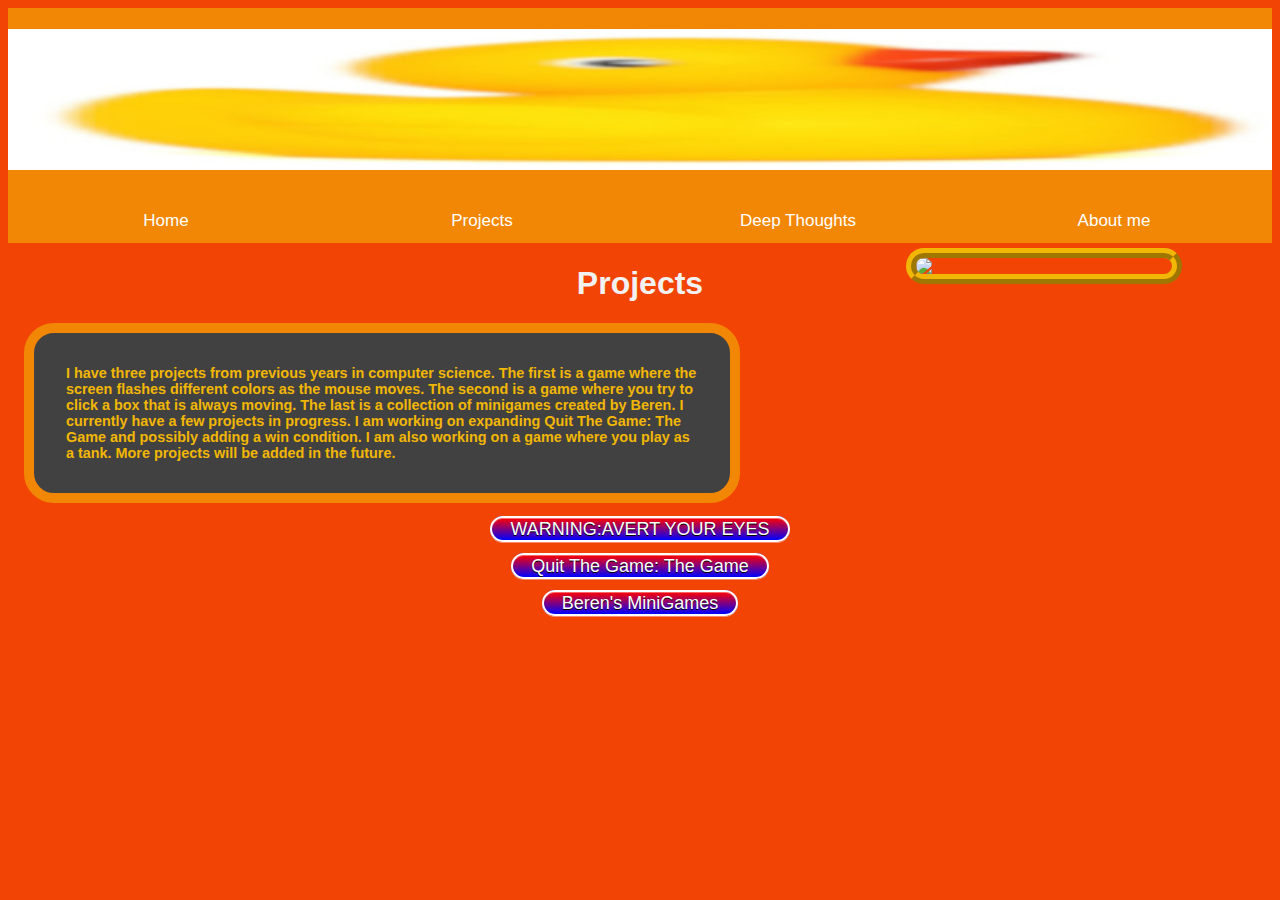
==== pages/Projects.html @ bd53177e "Add files via upload" ====
<!DOCTYPE html>
<html>

<head>
    <link rel="stylesheet" type="text/css" href="../css/Styles0.css">

</head>

<body>
    <div class="navbar">
        <h1><img id="bannerimg" src="../images/duck.jpeg" alt="Something here"></h1>
        <a href="../index.html">Home</a>
        <a href="Projects.html">Projects</a>
        <a href="deepthoughts.html">Deep Thoughts</a>
        <a href="aboutme.html">About me</a>
    </div>
    <h1>Projects</h1>
    <div class="box" div>I have three projects from previous years in computer science. The first is a game where the screen flashes different colors as the mouse moves. The second is a game where you try to click a box that is always moving. The last is a collection of minigames created by Beren. I currently have a few projects in progress. I am working on expanding Quit The Game: The Game and possibly adding a win condition. I am also working on a game where you play as a tank. More projects will be added in the future.</div>


    <P>
        <img class="projectpic" src="https://cdn.discordapp.com/attachments/188739950995439616/451070684991586310/DESPAyeeto.jpg">
    </P>

    <P>
        <A HREF="Seizure.html" class="button">WARNING:AVERT YOUR EYES</A>
    </P>

    <P>
        <a HREF='quit.html' class='button'>Quit The Game: The Game</a>
    </P>

    <P>
        <a HREF='Berenminigames.html' class='button'>Beren's MiniGames</a>
    </P>









    <div style="visibility:hidden" ,id="music"><embed src="../music/despaYeeto.mp3" autostart=true loop=true></div>
</body></html>
---- css/Styles0.css ----
.pic {
    position: absolute;
    width: 20%;
    margin: 3rem;
    top: 200px;
    right: 50px;
    padding: 0px;
    border-width: 10px;
    border-radius: 30px;
    border-color: #F28705;
    border-style: solid;
}

.projectpic {
    position: absolute;
    width: 20%;
    margin: 3rem;
    top: 200px;
    right: 50px;
    padding: 0px;
    border-width: 10px;
    border-radius: 30px;
    border-color: #F2B705;
    border-style: ridge;
}

.deepthoughtspic {
    position: absolute;
    width: 20%;
    margin: 3rem;
    top: 200px;
    right: 50px;
    padding: 0px;
    border-width: 10px;
    border-radius: 30px;
    border-color: #F2F2F2;
    border-style: dotted;
}

.aboutmepic {
    position: absolute;
    width: 20%;
    margin: 3rem;
    top: 200px;
    right: 50px;
    padding: 0px;
    border-width: 10px;
    border-radius: 30px;
    border-color: #F28705;
    border-style: double;
}

.box {
    position: relative;
    width: 50%;
    margin: 1rem;
    padding: 2rem;
    color: #F2B705;
    font-size: .9rem;
    font-weight: bold;
    text-align: left;
    border-width: 10px;
    border-radius: 30px;
    border-color: #F28705;
    border-style: solid;
    background-color: #414141;
}

body {
    background-color: #F24405;
}

body {
    text-align: center;
    font-family: "Gill Sans", sans-serif;
}


h1 {
    color: #F2F2F2;
}

p1 {
    color: gray;
    font-size: 12px;
}

p2 {
    color: gray;
    font-size: 12px;
    text-align: center;
}

button {
    margin: 100px;
}

.button {
    border: 2px solid #ffffff;
    background: #0000ff;
    background: -webkit-gradient(linear, left top, left bottom, from(#ff0000), to(#0000ff));
    background: -webkit-linear-gradient(top, #ff0000, #0000ff);
    background: -moz-linear-gradient(top, #ff0000, #0000ff);
    background: -ms-linear-gradient(top, #ff0000, #0000ff);
    background: -o-linear-gradient(top, #ff0000, #0000ff);
    background-image: -ms-linear-gradient(top, #ff0000 0%, #0000ff 100%);
    padding: 1px 18px;
    -webkit-border-radius: 16px;
    -moz-border-radius: 16px;
    border-radius: 16px;
    -webkit-box-shadow: rgba(255, 255, 255, 0.4) 0 1px 0, inset rgba(255, 255, 255, 0.4) 0 1px 0;
    -moz-box-shadow: rgba(255, 255, 255, 0.4) 0 1px 0, inset rgba(255, 255, 255, 0.4) 0 1px 0;
    box-shadow: rgba(255, 255, 255, 0.4) 0 1px 0, inset rgba(255, 255, 255, 0.4) 0 1px 0;
    text-shadow: #000000 0 1px 0;
    color: #ffffff;
    font-size: 18px;
    font-family: helvetica, serif;
    text-decoration: none;
    vertical-align: middle;
    margin: 100px;
}

.button:hover {
    border: 2px solid #919191;
    text-shadow: #000000 0 1px 0;
    background: #ff0000;
    background: -webkit-gradient(linear, left top, left bottom, from(#0000ff), to(#ff0000));
    background: -webkit-linear-gradient(top, #0000ff, #ff0000);
    background: -moz-linear-gradient(top, #0000ff, #ff0000);
    background: -ms-linear-gradient(top, #0000ff, #ff0000);
    background: -o-linear-gradient(top, #0000ff, #ff0000);
    background-image: -ms-linear-gradient(top, #0000ff 0%, #ff0000 100%);
    color: #8f8f8f;
    margin-bottom: 100px;
}

.button:active {
    text-shadow: #000000 0 1px 0;
    border: 2px solid #000000;
    background: #0000ff;
    background: -webkit-gradient(linear, left top, left bottom, from(#ff0000), to(#ff0000));
    background: -webkit-linear-gradient(top, #ff0000, #0000ff);
    background: -moz-linear-gradient(top, #ff0000, #0000ff);
    background: -ms-linear-gradient(top, #ff0000, #0000ff);
    background: -o-linear-gradient(top, #ff0000, #0000ff);
    background-image: -ms-linear-gradient(top, #ff0000 0%, #0000ff 100%);
    color: #000000;
}



.button:active {
    text-shadow: #000000 0 1px 0;
    border: 3px solid #000000;
    background: #0000ff;
    background: -webkit-gradient(linear, left top, left bottom, from(#ff0000), to(#ff0000));
    background: -webkit-linear-gradient(top, #ff0000, #0000ff);
    background: -moz-linear-gradient(top, #ff0000, #0000ff);
    background: -ms-linear-gradient(top, #ff0000, #0000ff);
    background: -o-linear-gradient(top, #ff0000, #0000ff);
    background-image: -ms-linear-gradient(top, #ff0000 0%, #0000ff 100%);
    color: #000000;
}

.navbar {
    width: 100%;
    background-color: #F28705;
    overflow: auto;
}

/* Navigation links */
.navbar a {
    float: left;
    padding-top: 12px;
    padding-bottom: 12px;
    color: white;
    text-decoration: none;
    font-size: 17px;
    width: 25%;
    /* Four equal-width links. If you have two links, use 50%, and 33.33% for three links, etc.. */
    text-align: center;
    /* If you want the text to be centered */
}

/* Add a background color on mouse-over */
.navbar a:hover {
    background-color: #F24405;
}

/* Style the current/active link */
.navbar a:active {
    background-color: #4CAF50;
}

#bannerimg {
    width: 100%;
    height: auto;
}
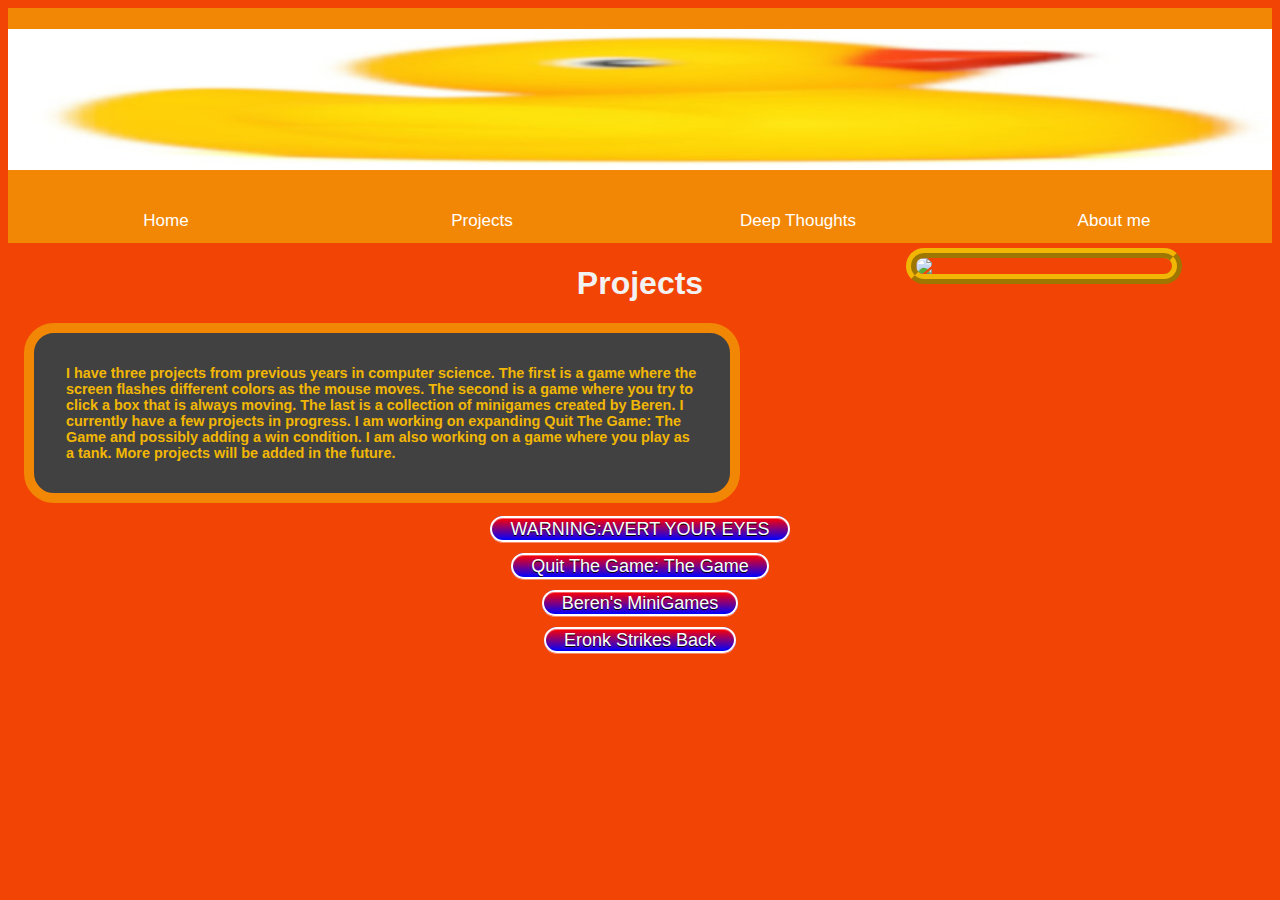
==== commit b6c93851: "Add files via upload" ====
--- a/pages/Projects.html
+++ b/pages/Projects.html
@@ -34,6 +34,10 @@
         <a HREF='Berenminigames.html' class='button'>Beren's MiniGames</a>
     </P>
 
+    <P>
+        <a HREF='lightningJs/lightning.html' class='button'>Eronk Strikes Back</a>
+    </P>
+
 
 
 
@@ -43,4 +47,6 @@
 
 
     <div style="visibility:hidden" ,id="music"><embed src="../music/despaYeeto.mp3" autostart=true loop=true></div>
-</body></html>
+</body>
+
+</html>
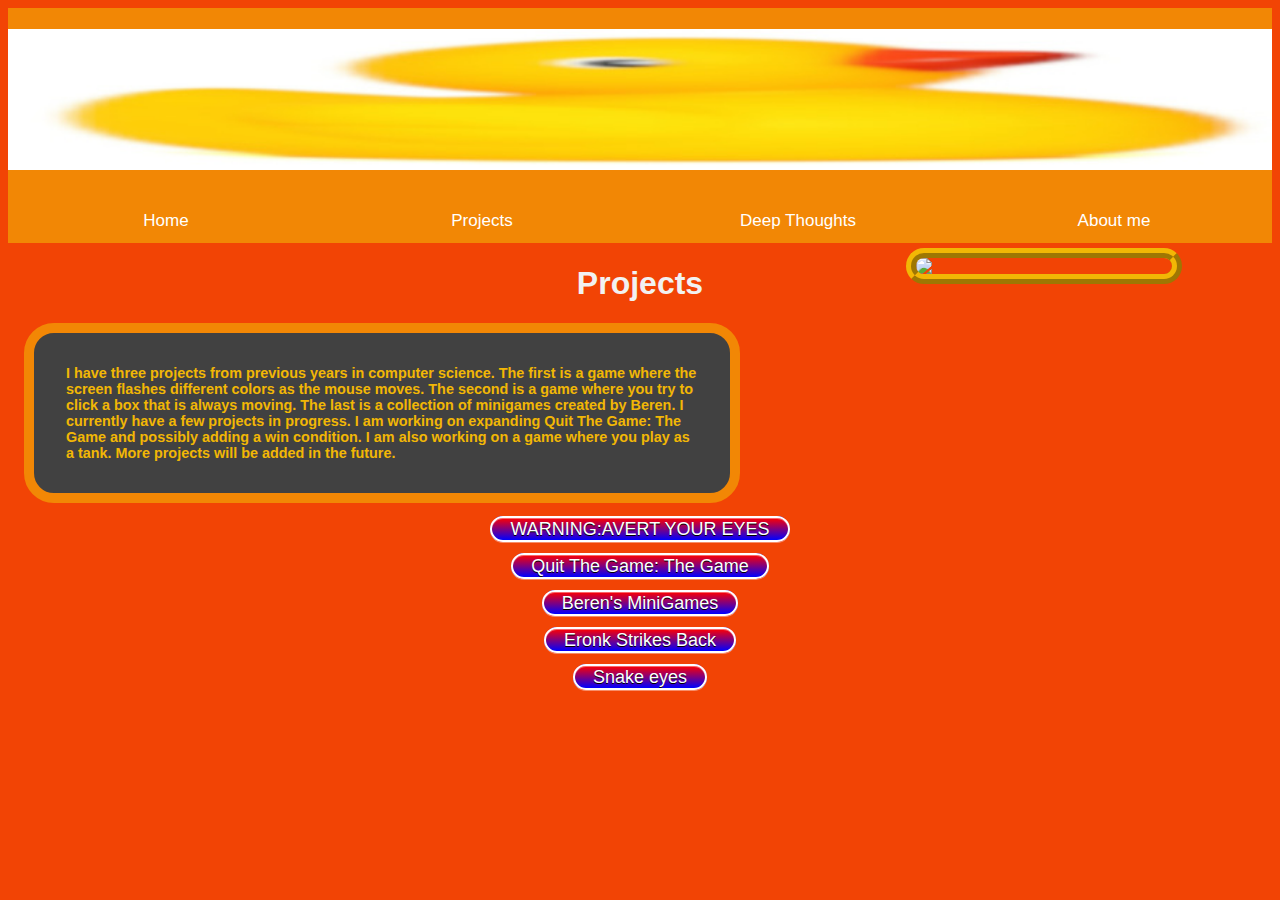
==== commit 5832154c: "Add files via upload" ====
--- a/pages/Projects.html
+++ b/pages/Projects.html
@@ -38,6 +38,9 @@
         <a HREF='lightningJs/lightning.html' class='button'>Eronk Strikes Back</a>
     </P>
 
+    <P>
+        <a HREF='dice/dice.html' class='button'> Snake eyes</a>
+    </P>
 
 
 
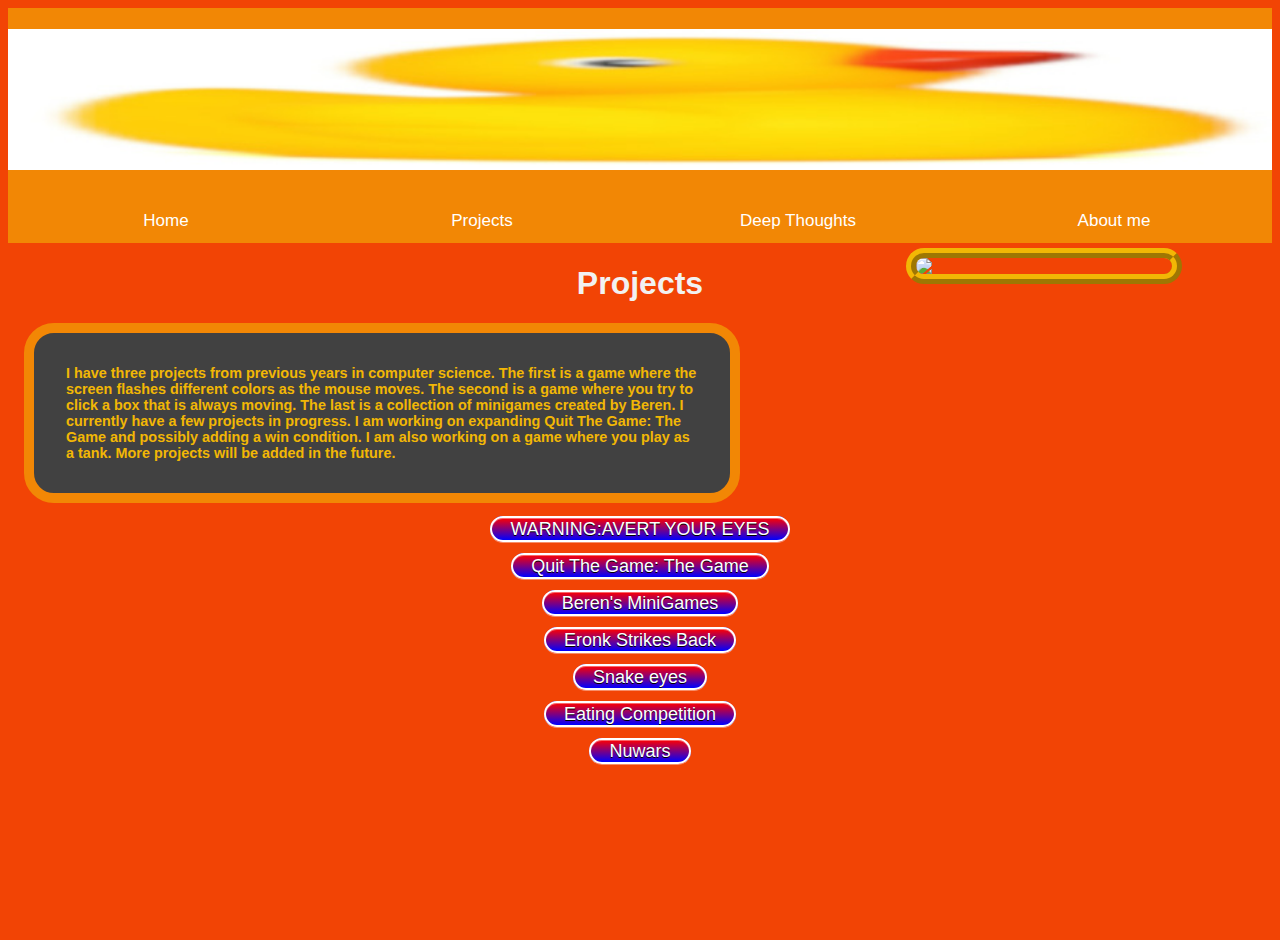
==== commit 451c04f3: "Add files via upload" ====
--- a/pages/Projects.html
+++ b/pages/Projects.html
@@ -42,6 +42,15 @@
         <a HREF='dice/dice.html' class='button'> Snake eyes</a>
     </P>
 
+    <P>
+        <a HREF='chemotaxisJS/chemotaxisJSAbdelaal.html' class='button'> Eating Competition</a>
+    </P>
+
+
+    <P>
+        <a HREF='Starfield/starfieldJS.html' class='button'> Nuwars</a>
+    </P>
+
 
 
 
